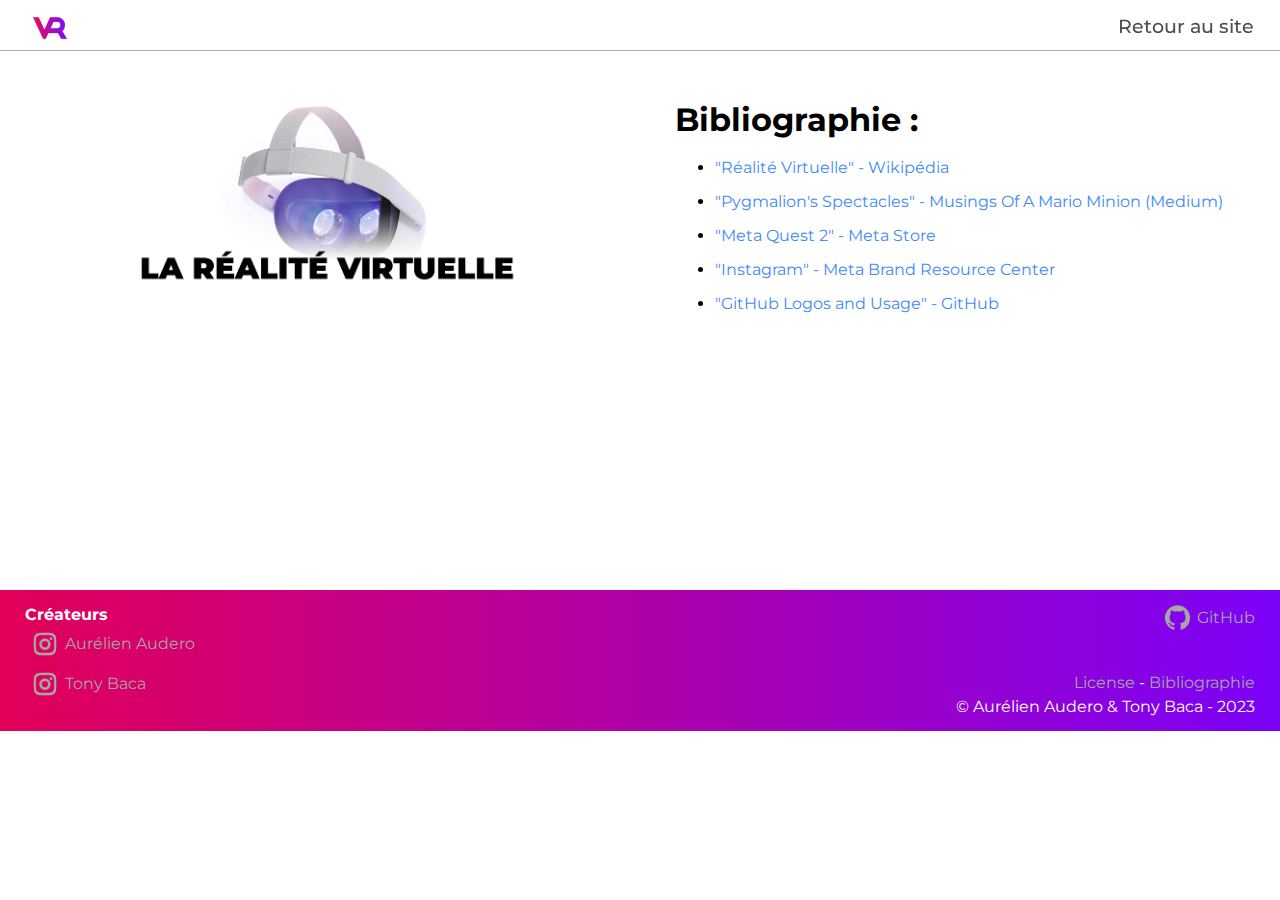
==== bibliographie.html @ faea1963 "Ajout d'une card avec la définition & correction de pleins de bugs" ====
<!DOCTYPE html>
<html lang="fr">
<head>
    <!-- Sélection du titre, du charset et du viewport -->
    <!-- Meilleure compatibilité avec Internet Explorer -->
    <meta charset="UTF-8">
    <meta http-equiv="X-UA-Compatible" content="IE=edge">
    <meta name="viewport" content="width=device-width, initial-scale=1.0">
    <title>La réalité virtuelle</title>

    <!-- Lien vers le CSS -->
    <link rel="stylesheet" href="/css/bibliographie.css">

    <!-- Lien vers les favicons -->
    <link rel="apple-touch-icon" sizes="180x180" href="/apple-touch-icon.png">
    <link rel="icon" type="image/png" sizes="32x32" href="/favicon-32x32.png">
    <link rel="icon" type="image/png" sizes="16x16" href="/favicon-16x16.png">

    <!-- Sélection de la couleur et du titre pour Android -->
    <link rel="manifest" href="/site.webmanifest">
    <meta name="theme-color" content="#ffffff">

    <!-- Sélection de la couleur de la tuile pour Windows -->
    <meta name="msapplication-TileColor" content="#00aba9">

    <!-- Importation de fonts -->
    <link rel="preconnect" href="https://fonts.googleapis.com">
    <link rel="preconnect" href="https://fonts.gstatic.com" crossorigin>
    <link href="https://fonts.googleapis.com/css2?family=Montserrat:wght@400;700;800;900&display=swap" rel="stylesheet">
</head>
<body>
    <!-- Navbar -->
    <header>
        <nav class="navbar">
            <div class="navbar-container container">
                <input type="checkbox" name="" id="">
                <div class="hamburger-lines">
                    <span class="line line1"></span>
                    <span class="line line2"></span>
                    <span class="line line3"></span>
                </div>
                <ul class="menu-items">
                    <li><a href="/index.html#">Retour au site</a></li>
                </ul>
                <img class="logo" src="/images/VR_Logo.webp" alt="Logo VR">
            </div>
        </nav>
    </header>

    <div class="page-content">
        
        <!-- Image et titre sur la gauche de la page-->
        <div class="left">
            <img src="/images/MetaQuest2-and-Title.webp" alt="Image d'un casque de réalité virtuelle Meta Quest 2 avec le titre 'LA RÉALITÉ VIRTUELLE' superposé sur le bas de l'image">
        </div>
    
        <!-- Contenu de la bibliographie -->
        <div class="right">
            <h1>Bibliographie :</h1>
            <br>
            <ul>
                <li>
                    <a href="https://fr.wikipedia.org/wiki/Réalité_virtuelle" target="_blank">"Réalité Virtuelle" - Wikipédia</a>
                </li>
                <li>
                    <a href="https://medium.com/@musingsofamariominion/pygmalions-spectacles-using-berkeley-s-immaterialism-to-understand-the-potential-for-telepresence-46b9e46eba42" target="_blank">"Pygmalion's Spectacles" - Musings Of A Mario Minion (Medium)</a>
                </li>
                <li>
                    <a href="https://www.meta.com/fr/quest/products/quest-2/" target="_blank">"Meta Quest 2" - Meta Store</a>
                </li>
                <li>
                    <a href="https://about.meta.com/brand/resources/instagram/instagram-brand/" target="_blank">"Instagram" - Meta Brand Resource Center</a>
                </li>
                <li>
                    <a href="https://github.com/logos" target="_blank">"GitHub Logos and Usage" - GitHub</a>
                </li>
            </ul>
        </div>
        
    </div>

    <!-- Footer -->
    <footer id="footer">
        <div class="footer-container">
            
            <!-- Contenu à gauche -->
            <div class="left">
                <div class="site-creators">
                    <h4>Créateurs</h4>
                    <a class="instagram-link" href="https://instagram.com/aurelien_audero/" target="_blank">
                        <img class="instagram-logo" src="/images/Instagram-Logo.webp" alt="Petit logo Instagram"><p class="instagram-name">Aurélien Audero</p>
                    </a>
                    <br>
                    <a class="instagram-link" href="https://www.instagram.com/tonybaca19/" target="_blank">
                        <img class="instagram-logo" src="/images/Instagram-Logo.webp" alt="Petit logo Instagram"><p class="instagram-name">Tony Baca</p>
                    </a>
                </div>
            </div>

            <!-- Contenu à droite -->
            <div class="right">
                <a href="https://github.com/AurelienAudero/La-realite-virtuelle-Projet-NSI/" target="_blank">
                    <img class="github-logo" src="/images/GitHub-Logo.webp" alt="Petit logo GitHub"><p class="github-name">GitHub</p>
                </a>
                <br><br><br>
                <a class="license-link" href="https://github.com/AurelienAudero/La-realite-virtuelle-Projet-NSI/blob/main/LICENSE" target="_blank">License</a>
                -
                <a class="license-link" href="#">Bibliographie</a>
                
                <p>&copy; Aurélien Audero & Tony Baca - 2023</p>
            </div>
        </div>
    </footer>
</body>
</html>
---- css/bibliographie.css ----
body {
    font-family: 'Montserrat', sans-serif;
    margin: 0;
    overflow-x: hidden;
  }
  
  /*----------------------------------------------*/
  /*      Correction d'un bug avec la navbar      */
  /*----------------------------------------------*/
  
  *,
  *::after,
  *::before {
    box-sizing: border-box;
    padding: 0;
    margin: 0;
  }
  
  /*----------------------------------------------*/
  /*                    Navbar                    */
  /*                  Version PC                  */
  /*----------------------------------------------*/
  .navbar input[type="checkbox"],
  .navbar .hamburger-menu {
    display: none;
  }
  
  .navbar {
    box-shadow: 0px 1px 0px 0px #aaa;
    position: fixed;
    top: 0;
    width: 100%;
    background-color: white;
    color: #000;
    height: 50px;
    opacity: 0.95;
    z-index: 12;
  }
  
  .navbar-container {
    display: flex;
    justify-content: space-between;
    height: 64px;
    align-items: center;
  }
  
  .menu-items {
    order: 2;
    display: flex;
    padding-right: 2%;
  }
  
  .menu-items li {
    list-style: none;
    margin-left: 1.5rem;
    margin-bottom: 0.5rem;
    font-size: 1.2rem;
  }
  
  .menu-items a {
    text-decoration: none;
    color: #444;
    font-weight: 500;

    /* Initialisation de l'animation underline on hover */
    display: inline-block;
    padding-bottom: 5px;
    background-image: linear-gradient(#418AF7 0 0);
    background-position: 0 100%;
    background-size: 0% 2px;
    background-repeat: no-repeat;
    transition:
      background-size 0.3s,
      background-position 0s 0.3s;
  }
  
  .menu-items a:hover {
    background-position: 100% 100%;
    background-size: 100% 2px;
  }
  
  .logo {
    order: 1;
    width: 50px;
    margin-bottom: 0.5rem;
    left: 25px;
    position: absolute;
  }
  
  /*----------------------------------------------*/
  /*                    Navbar                    */
  /*                Version Mobile                */
  /*----------------------------------------------*/
  @media screen and (max-width: 768px) {  
    .navbar-container input[type="checkbox"],
    .navbar-container .hamburger-lines {
      display: block;
    }
  
    .navbar-container {
      display: block;
      position: relative;
      height: 64px;
    }
  
    .navbar-container input[type="checkbox"] {
      position: absolute;
      display: block;
      height: 32px;
      width: 30px;
      top: 20px;
      left: 20px;
      z-index: 5;
      opacity: 0;
    }
  
    .navbar-container .hamburger-lines {
      display: block;
      height: 23px;
      width: 35px;
      position: relative;
      margin-bottom: 27px;
      top: 15px;
      left: 20px;
      z-index: 2;
      display: flex;
      flex-direction: column;
      justify-content: space-between;
    }
  
    .navbar-container .hamburger-lines .line {
      display: block;
      height: 4px;
      width: 100%;
      border-radius: 10px;
      background: #333;
    }
  
    .navbar-container .hamburger-lines .line1 {
      transform-origin: 0% 0%;
      transition: transform 0.4s ease-in-out;
    }
  
    .navbar-container .hamburger-lines .line2 {
      transition: transform 0.2s ease-in-out;
    }
  
    .navbar-container .hamburger-lines .line3 {
      transform-origin: 0% 100%;
      transition: transform 0.4s ease-in-out;
    }
  
    .navbar .menu-items {
      padding-top: 100px;
      background: #fff;
      height: 100vh;
      max-width: 300px;
      transform: translate(-150%);
      display: flex;
      flex-direction: column;
      margin-left: -40px;
      padding-left: 50px;
      transition: transform 0.5s ease-in-out;
      box-shadow: 5px 0px 10px 0px #aaa;
    }
  
    .navbar .menu-items li {
      margin-bottom: 1.5rem;
      font-size: 1.3rem;
      font-weight: 500;
    }
  
    .logo {
      position: absolute;
      top: 5px;
      right: 15px;
      left: auto;
      font-size: 2rem;
    }
  
    .navbar-container input[type="checkbox"]:checked ~ .menu-items {
      transform: translateX(0);
    }
  
    .navbar-container input[type="checkbox"]:checked ~ .hamburger-lines .line1 {
      transform: rotate(35deg);
    }
  
    .navbar-container input[type="checkbox"]:checked ~ .hamburger-lines .line2 {
      transform: scaleY(0);
    }
  
    .navbar-container input[type="checkbox"]:checked ~ .hamburger-lines .line3 {
      transform: rotate(-35deg);
    }
  }
  
  /*----------------------------------------------*/
  /*                    Footer                    */
  /*----------------------------------------------*/
  #footer {
    background: linear-gradient(to left,#7b01f7, #e30058);
    width: 100%;
    color: white;
    text-align: right;
    margin-top: 18.5%;
  }
  
  div.footer-container {
    padding-top: 15px;
    padding-bottom: 15px;
    padding-right: 25px;
    padding-left: 25px;
    display: flex;
  }

  div.right, .left {
    flex: 1;
  }

  div.left {
    margin-right: 20px;
    text-align: left;
  }

  footer a {
    text-decoration: none;
    color: white;
    display: inline-block;

    /* Initialisation de l'animation underline on hover */
    display: inline-block;
    padding-bottom: 5px;
    background-image: linear-gradient(#a7a6a7 0 0);
    background-position: 0 100%;
    background-size: 0% 2px;
    background-repeat: no-repeat;
    transition:
      background-size 0.3s,
      background-position 0s 0.3s;
  }
  
  footer a:hover {
    background-position: 100% 100%;
    background-size: 100% 2px;
  }

  .instagram-link {
    padding-bottom: 0px;
  }

  a p {
    color: #a7a6a7;
  }

  .instagram-name {
    width: 175px;
    line-height: 40px
  }

  .instagram-logo {
    width: 40px;
    float: left;
  }

  .github-name {
    width: 90px;
    line-height: 25px
  }

  .github-logo {
    width: 25px;
    float: left;
  }

  .license-link {
    color: #a7a6a7;
  }

  /*----------------------------------------------*/
  /*       Mise en page de la bibliographie       */
  /*----------------------------------------------*/
  div.page-content {
    padding-top: 75px;
    padding-left: 25px;
    padding-right: 25px;
    display: flex;
  }

  div.page-content div.left, div.page-content div.right {
    flex: 1;
    padding: 25px;
    width: 50%;
    display: inline-block;
  }

  div.page-content hr {
    margin-top: 40px;
    margin-bottom: -50px;
    display: none;
  }

  @media screen and (max-width: 979px) {
    div.page-content {
      display: block;
    }
    div.page-content div.left, div.page-content div.right {
      width: 100%;
    }
    div.page-content hr {
      display: block;
    }
  }

  div.page-content div.left img {
    width: 70%;
    margin-left: auto;
    margin-right: auto;
    display: block;
  }

  div.page-content div.right ul {
    padding-left: 40px;
  }

  div.page-content div.right a {
    text-decoration: none;
    color: #418AF7;

    /* Initialisation de l'animation underline on hover */
    display: inline-block;
    padding-bottom: 5px;
    background-image: linear-gradient(#418AF7 0 0);
    background-position: 0 100%;
    background-size: 0% 2px;
    background-repeat: no-repeat;
    transition:
      background-size 0.3s,
      background-position 0s 0.3s;
  }
  
  div.page-content div.right a:hover {
    background-position: 100% 100%;
    background-size: 100% 2px;
  }

  div.page-content div.right ul li {
    margin-bottom: 10px;
  }
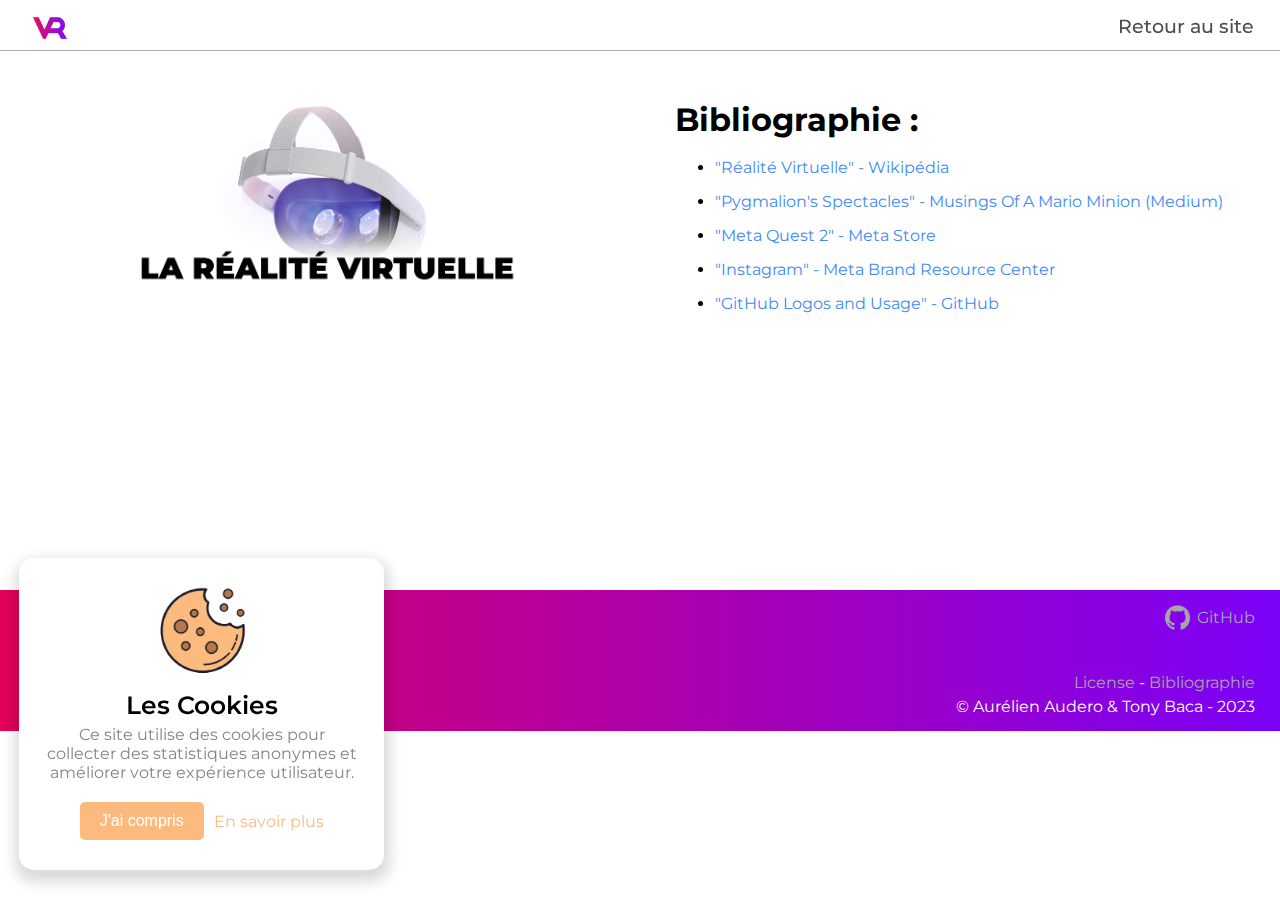
==== commit 2d0708e7: "Ajout du pop-up de consentement des cookies sur la bibliographie" ====
--- a/bibliographie.html
+++ b/bibliographie.html
@@ -1,6 +1,22 @@
+<!--
+ * La réalité virtuelle - Bibliographie (HTML)
+ * @author: Aurélien Audero (https://github.com/AurelienAudero)
+ * @author: Tony Baca (https://github.com/Thidokachi)
+ * @url: https://github.com/AurelienAudero/La-realite-virtuelle-Projet-NSI/
+ * @license: https://github.com/AurelienAudero/La-realite-virtuelle-Projet-NSI/blob/main/LICENSE
+-->
+
 <!DOCTYPE html>
 <html lang="fr">
 <head>
+    <!-- Google Tag Manager -->
+    <script>(function(w,d,s,l,i){w[l]=w[l]||[];w[l].push({'gtm.start':
+    new Date().getTime(),event:'gtm.js'});var f=d.getElementsByTagName(s)[0],
+    j=d.createElement(s),dl=l!='dataLayer'?'&l='+l:'';j.async=true;j.src=
+    'https://www.googletagmanager.com/gtm.js?id='+i+dl;f.parentNode.insertBefore(j,f);
+    })(window,document,'script','dataLayer','GTM-5FF5SXP');</script>
+    <!-- End Google Tag Manager -->
+
     <!-- Sélection du titre, du charset et du viewport -->
     <!-- Meilleure compatibilité avec Internet Explorer -->
     <meta charset="UTF-8">
@@ -9,15 +25,15 @@
     <title>La réalité virtuelle</title>
 
     <!-- Lien vers le CSS -->
-    <link rel="stylesheet" href="/css/bibliographie.css">
+    <link rel="stylesheet" href="css/bibliographie.css">
 
     <!-- Lien vers les favicons -->
-    <link rel="apple-touch-icon" sizes="180x180" href="/apple-touch-icon.png">
-    <link rel="icon" type="image/png" sizes="32x32" href="/favicon-32x32.png">
-    <link rel="icon" type="image/png" sizes="16x16" href="/favicon-16x16.png">
+    <link rel="apple-touch-icon" sizes="180x180" href="apple-touch-icon.png">
+    <link rel="icon" type="image/png" sizes="32x32" href="favicon-32x32.png">
+    <link rel="icon" type="image/png" sizes="16x16" href="favicon-16x16.png">
 
     <!-- Sélection de la couleur et du titre pour Android -->
-    <link rel="manifest" href="/site.webmanifest">
+    <link rel="manifest" href="site.webmanifest">
     <meta name="theme-color" content="#ffffff">
 
     <!-- Sélection de la couleur de la tuile pour Windows -->
@@ -29,6 +45,11 @@
     <link href="https://fonts.googleapis.com/css2?family=Montserrat:wght@400;700;800;900&display=swap" rel="stylesheet">
 </head>
 <body>
+    <!-- Google Tag Manager (noscript) -->
+    <noscript><iframe src="https://www.googletagmanager.com/ns.html?id=GTM-5FF5SXP"
+    height="0" width="0" style="display:none;visibility:hidden"></iframe></noscript>
+    <!-- End Google Tag Manager (noscript) -->
+
     <!-- Navbar -->
     <header>
         <nav class="navbar">
@@ -40,18 +61,31 @@
                     <span class="line line3"></span>
                 </div>
                 <ul class="menu-items">
-                    <li><a href="/index.html#">Retour au site</a></li>
+                    <li><a href="index.html">Retour au site</a></li>
                 </ul>
-                <img class="logo" src="/images/VR_Logo.webp" alt="Logo VR">
+                <img class="logo" src="images/VR_Logo.webp" alt="Logo VR">
             </div>
         </nav>
     </header>
+
+    <!-- Pop-up de consentement pour les Cookies -->
+    <div class="cookie-container">
+        <img src="images/Cookie.webp" alt="Image d'un cookie">
+        <div class="cookie-content">
+          <header>Les Cookies</header>
+          <p>Ce site utilise des cookies pour collecter des statistiques anonymes et améliorer votre expérience utilisateur.</p>
+          <div class="cookie-btn">
+            <button class="cookie-item">J'ai compris</button>
+            <a href="#" class="cookie-item">En savoir plus</a>
+          </div>
+        </div>
+      </div>
 
     <div class="page-content">
         
         <!-- Image et titre sur la gauche de la page-->
         <div class="left">
-            <img src="/images/MetaQuest2-and-Title.webp" alt="Image d'un casque de réalité virtuelle Meta Quest 2 avec le titre 'LA RÉALITÉ VIRTUELLE' superposé sur le bas de l'image">
+            <img src="images/MetaQuest2-and-Title.webp" alt="Image d'un casque de réalité virtuelle Meta Quest 2 avec le titre 'LA RÉALITÉ VIRTUELLE' superposé sur le bas de l'image">
         </div>
     
         <!-- Contenu de la bibliographie -->
@@ -88,11 +122,11 @@
                 <div class="site-creators">
                     <h4>Créateurs</h4>
                     <a class="instagram-link" href="https://instagram.com/aurelien_audero/" target="_blank">
-                        <img class="instagram-logo" src="/images/Instagram-Logo.webp" alt="Petit logo Instagram"><p class="instagram-name">Aurélien Audero</p>
+                        <img class="instagram-logo" src="images/Instagram-Logo.webp" alt="Petit logo Instagram"><p class="instagram-name">Aurélien Audero</p>
                     </a>
                     <br>
                     <a class="instagram-link" href="https://www.instagram.com/tonybaca19/" target="_blank">
-                        <img class="instagram-logo" src="/images/Instagram-Logo.webp" alt="Petit logo Instagram"><p class="instagram-name">Tony Baca</p>
+                        <img class="instagram-logo" src="images/Instagram-Logo.webp" alt="Petit logo Instagram"><p class="instagram-name">Tony Baca</p>
                     </a>
                 </div>
             </div>
@@ -100,10 +134,10 @@
             <!-- Contenu à droite -->
             <div class="right">
                 <a href="https://github.com/AurelienAudero/La-realite-virtuelle-Projet-NSI/" target="_blank">
-                    <img class="github-logo" src="/images/GitHub-Logo.webp" alt="Petit logo GitHub"><p class="github-name">GitHub</p>
+                    <img class="github-logo" src="images/GitHub-Logo.webp" alt="Petit logo GitHub"><p class="github-name">GitHub</p>
                 </a>
                 <br><br><br>
-                <a class="license-link" href="https://github.com/AurelienAudero/La-realite-virtuelle-Projet-NSI/blob/main/LICENSE" target="_blank">License</a>
+                <a class="license-link" href="https://github.com/AurelienAudero/La-realite-virtuelle-Projet-NSI/blob/main/LICENSE.md" target="_blank">License</a>
                 -
                 <a class="license-link" href="#">Bibliographie</a>
                 
@@ -111,5 +145,6 @@
             </div>
         </div>
     </footer>
+    <script src="javascript/cookie-consent.js"></script>
 </body>
 </html>--- a/css/bibliographie.css
+++ b/css/bibliographie.css
@@ -1,3 +1,11 @@
+/**!
+ * La réalité virtuelle - Bibliographie (CSS)
+ * @author: Aurélien Audero (https://github.com/AurelienAudero)
+ * @author: Tony Baca (https://github.com/Thidokachi)
+ * @url: https://github.com/AurelienAudero/La-realite-virtuelle-Projet-NSI/
+ * @license: https://github.com/AurelienAudero/La-realite-virtuelle-Projet-NSI/blob/main/LICENSE
+ */
+
 body {
     font-family: 'Montserrat', sans-serif;
     margin: 0;
@@ -154,7 +162,7 @@
       padding-top: 100px;
       background: #fff;
       height: 100vh;
-      max-width: 300px;
+      max-width: 310px;
       transform: translate(-150%);
       display: flex;
       flex-direction: column;
@@ -346,4 +354,96 @@
 
   div.page-content div.right ul li {
     margin-bottom: 10px;
+  }
+
+  /*----------------------------------------------*/
+  /*      Bannière d'acceptation des cookies      */
+  /*----------------------------------------------*/
+  .cookie-container {
+    position: fixed;
+    z-index: 15;
+    bottom: 30px;
+    left: 1.5vw;
+    max-width: 365px;
+    background: #fff;
+    padding: 25px 25px 30px 25px;
+    border-radius: 15px;
+    box-shadow: 1px 7px 14px 5px rgba(0,0,0,0.15);
+    text-align: center;
+  }
+
+  .cookie-container.hide {
+    opacity: 0;
+    pointer-events: none;
+    transform: scale(0.8);
+    transition: all 0.3s ease;
+  }
+
+  ::selection {
+    color: #fff;
+    background: #FCBA7F;
+  }
+  
+  .cookie-container img {
+    max-width: 90px;
+  }
+
+  .cookie-content header, .cookie-popup header{
+    font-size: 25px;
+    font-weight: 600;
+  }
+
+  .cookie-content {
+    margin-top: 10px;
+  }
+
+  .cookie-content p {
+    color: #858585;
+    margin: 5px 0 20px 0;
+  }
+
+  .cookie-content .cookie-btn {
+    display: flex;
+    align-items: center;
+    justify-content: center;
+  }
+
+  .cookie-btn button, .cookie-popup button {
+    padding: 10px 20px;
+    margin-right: 10px;
+    border: none;
+    outline: none;
+    color: #fff;
+    font-size: 16px;
+    font-weight: 500;
+    border-radius: 5px;
+    background: #FCBA7F;
+    cursor: pointer;
+    transition: all 0.3s ease;
+  }
+
+  .cookie-btn button:hover {
+    transform: scale(0.97);
+  }
+
+  .cookie-btn .item {
+    margin: 0 10px;
+  }
+
+  .cookie-btn a {
+    color: #FCBA7F;
+    text-decoration: none;
+  }
+  
+  .cookie-popup {
+    position: fixed;
+    z-index: 16;
+    bottom: 30px;
+    left: 1.5vw;
+    max-width: 365px;
+    background: #fff;
+    padding: 25px 25px 30px 25px;
+    border-radius: 15px;
+    box-shadow: 1px 7px 14px 5px rgba(0,0,0,0.15);
+    text-align: center;
   }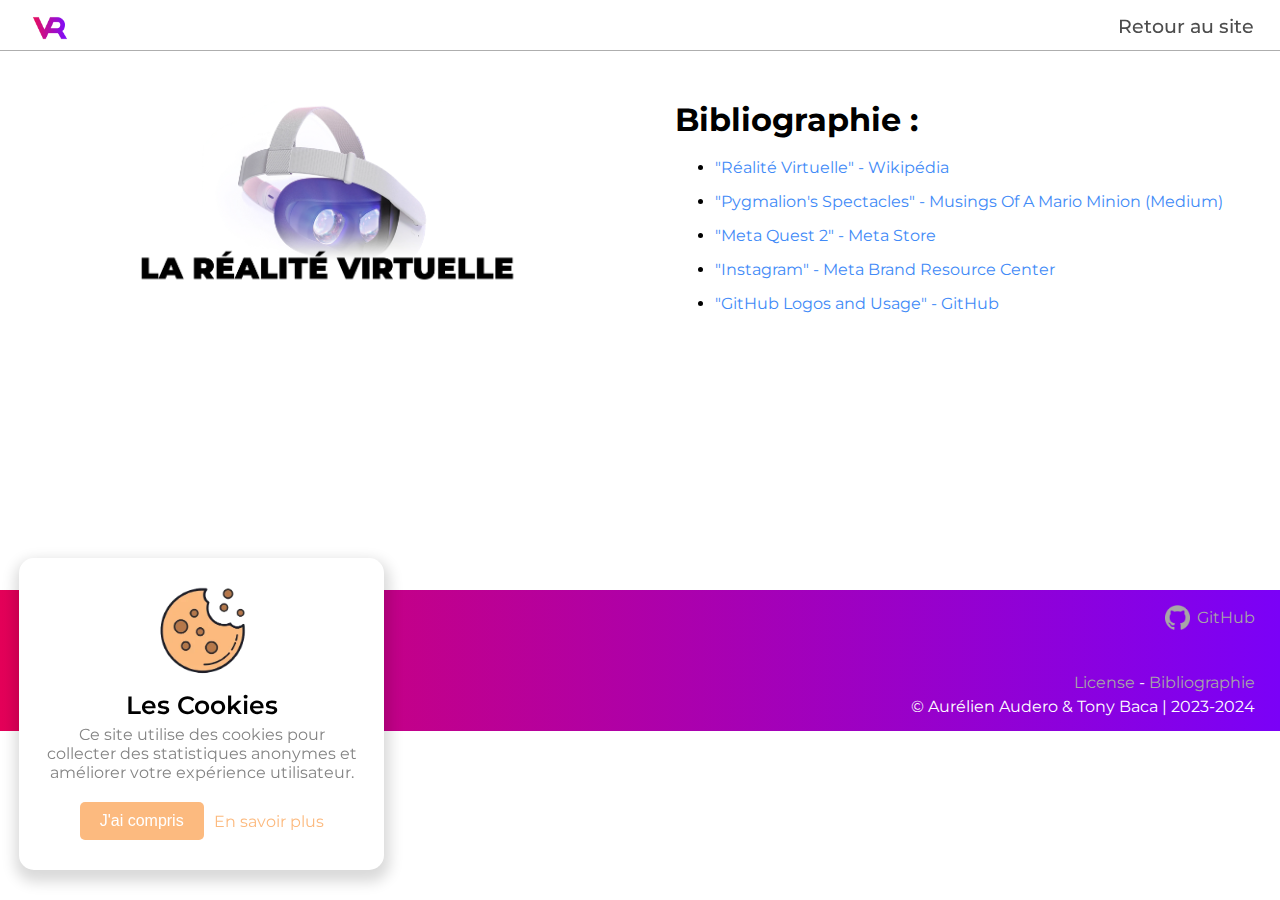
==== commit 676e56ed: "Mise à jour des informations légales (Copyright & LICENSE)" ====
--- a/bibliographie.html
+++ b/bibliographie.html
@@ -79,7 +79,7 @@
             <a href="#" class="cookie-item">En savoir plus</a>
           </div>
         </div>
-      </div>
+    </div>
 
     <div class="page-content">
         
@@ -141,7 +141,7 @@
                 -
                 <a class="license-link" href="#">Bibliographie</a>
                 
-                <p>&copy; Aurélien Audero & Tony Baca - 2023</p>
+                <p>&copy; Aurélien Audero & Tony Baca | 2023-2024</p>
             </div>
         </div>
     </footer>
